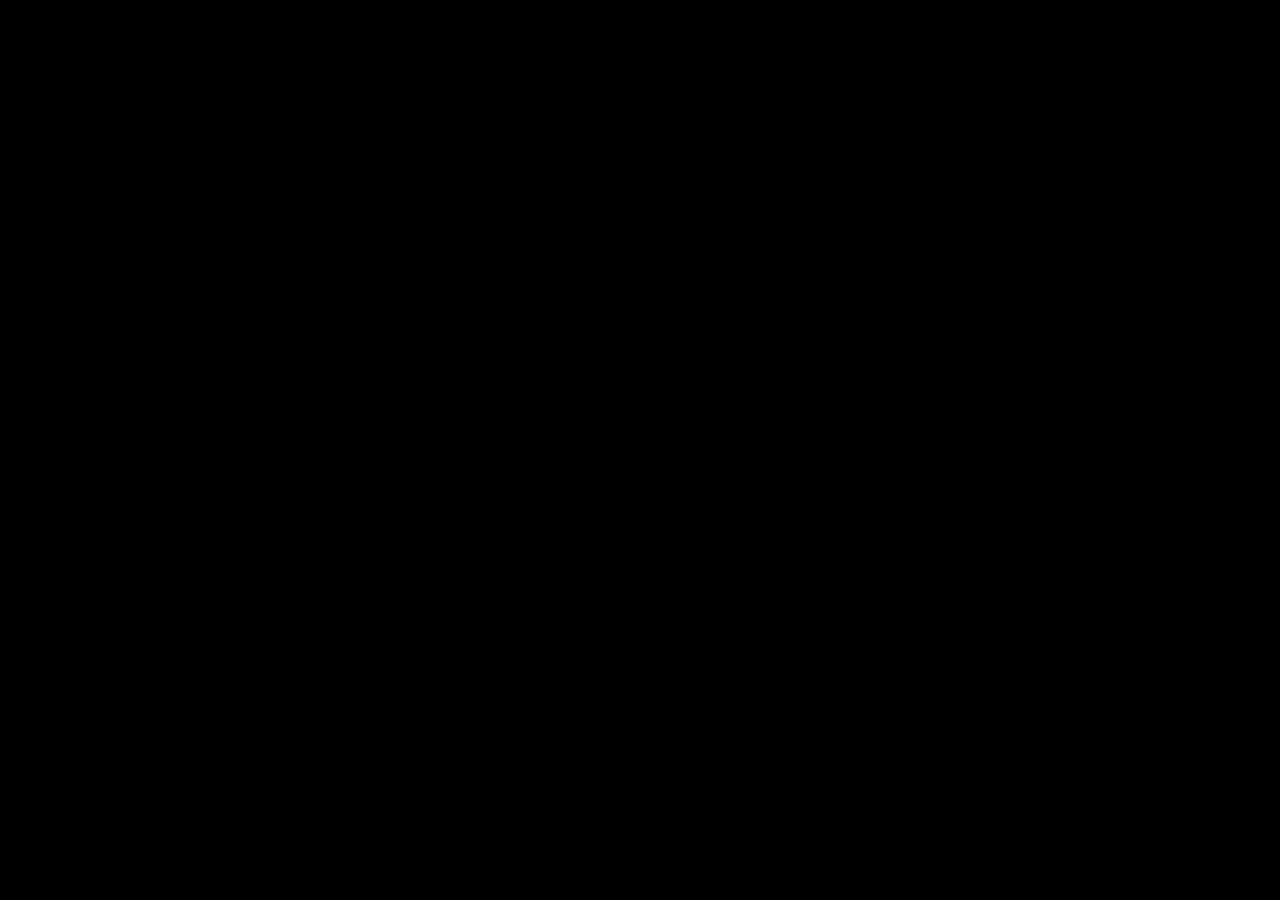
==== index.html @ 9acc3326 "Update index.html" ====
<!doctype html>
<html lang="en">
    <head>
        <script>
(function (m, a, z, e) {
  var s, t;
  try {
    t = m.sessionStorage.getItem('maze-us');
  } catch (err) {}

  if (!t) {
    t = new Date().getTime();
    try {
      m.sessionStorage.setItem('maze-us', t);
    } catch (err) {}
  }

  s = a.createElement('script');
  s.src = z + '?t=' + t + '&apiKey=' + e;
  s.async = true;
  a.getElementsByTagName('head')[0].appendChild(s);
  m.mazeUniversalSnippetApiKey = e;
})(window, document, 'https://snippet.maze.co/maze-universal-loader.js', '8768b51a-3878-4d2a-ad41-4c10a9b23924');
</script>
        <meta charset="UTF-8">
        <meta name="viewport" content="width=device-width, initial-scale=1.0">
        <title>GridX Explore</title>
        <!-- CSS -->
    </head>
    <body style="background-color:black; display:flex; justify-content:center; margin:0px">
        <iframe style="border: 0px solid rgba(0, 0, 0, 0.1);" width="1280" height="832" src="https://www.figma.com/embed?embed_host=share&url=https%3A%2F%2Fwww.figma.com%2Fproto%2Fy48WvoqxVffY8zRjZThU80%2F%25F0%259F%2594%25AC-GridX-Explore-(Test-1)%3Fpage-id%3D455%253A174309%26type%3Ddesign%26node-id%3D455-174328%26viewport%3D72%252C43%252C0.11%26scaling%3Dmin-zoom%26starting-point-node-id%3D455%253A174328%26hotspot-hints%3D0" allowfullscreen></iframe>
    </body>   
</html>
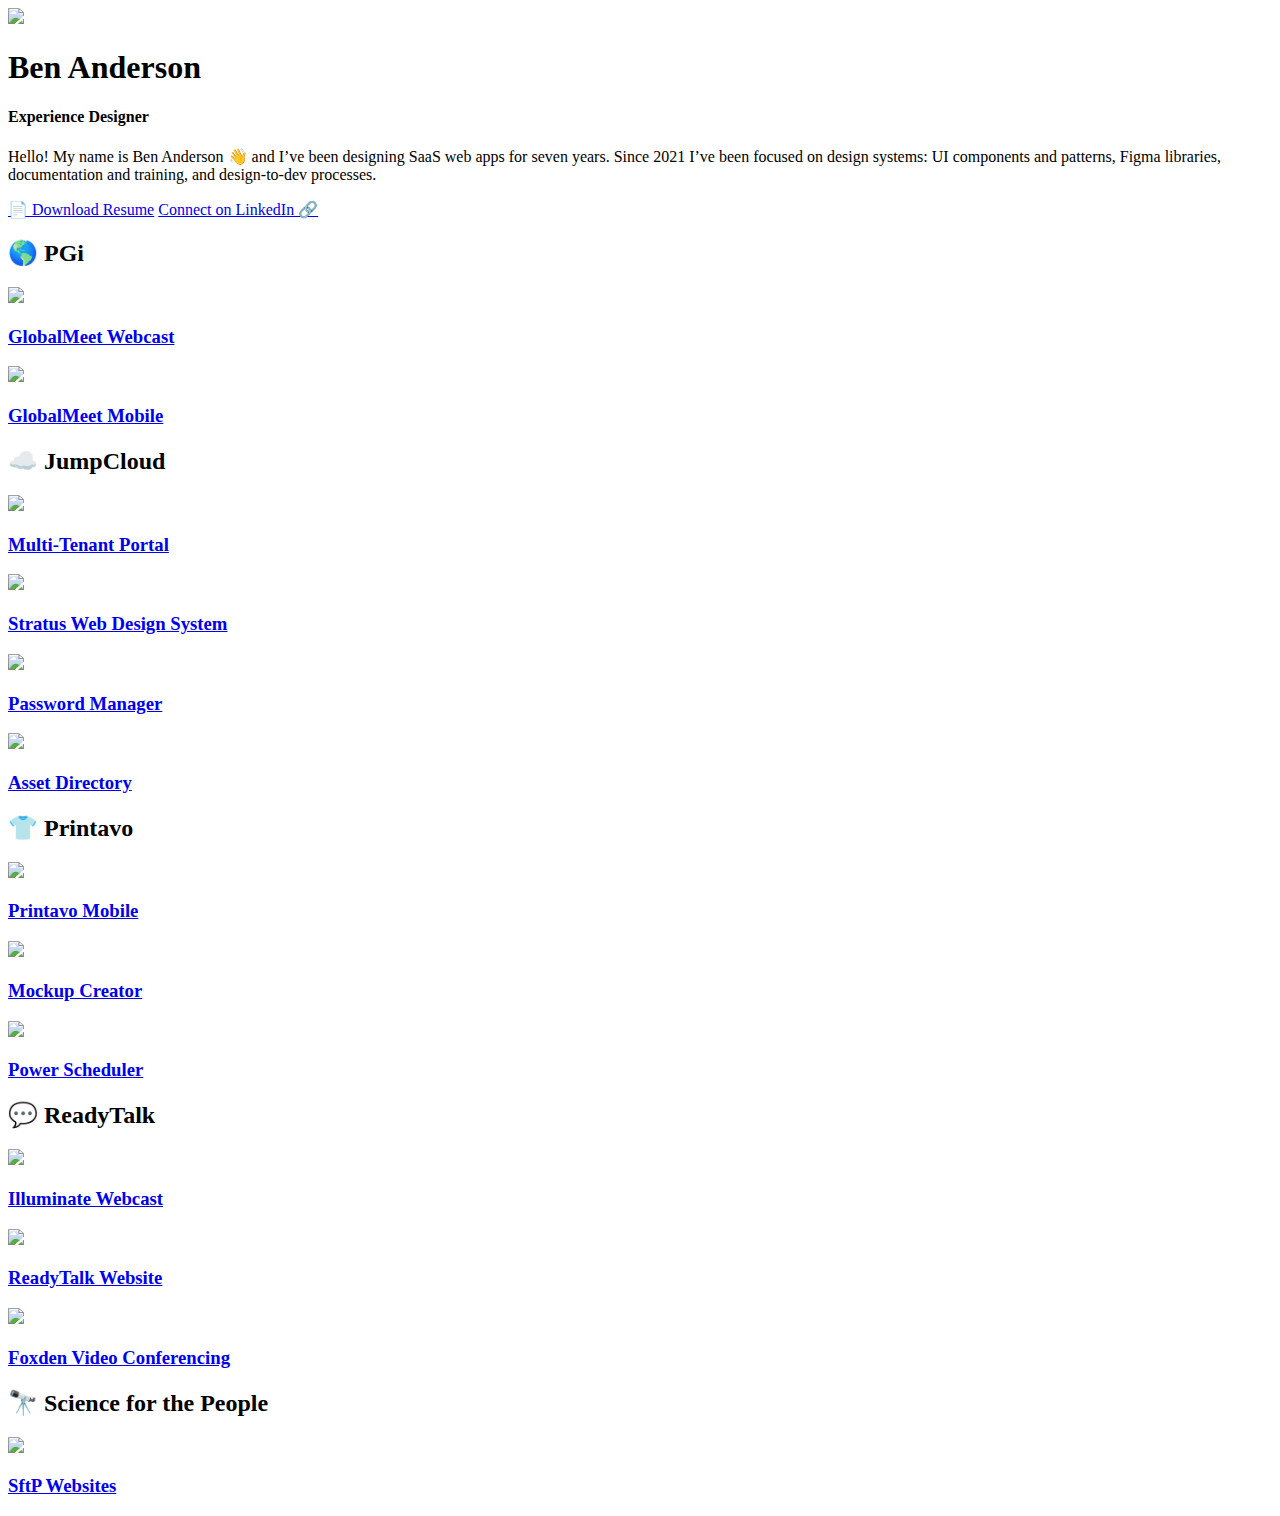
==== commit ea657b6f: "resume update" ====
--- a/index.html
+++ b/index.html
@@ -1,33 +1,177 @@
 <!doctype html>
-<html lang="en">
-    <head>
-        <script>
-(function (m, a, z, e) {
-  var s, t;
-  try {
-    t = m.sessionStorage.getItem('maze-us');
-  } catch (err) {}
+<html>
 
-  if (!t) {
-    t = new Date().getTime();
-    try {
-      m.sessionStorage.setItem('maze-us', t);
-    } catch (err) {}
-  }
+<head>
+    
+    <meta charset="UTF-8">
+    
+    <meta name="viewport" content="width=device-width, initial-scale=1">    
+    
+    <title>Ben Anderson</title>
+    
+    <link href="main.css" rel="stylesheet" type="text/css">
 
-  s = a.createElement('script');
-  s.src = z + '?t=' + t + '&apiKey=' + e;
-  s.async = true;
-  a.getElementsByTagName('head')[0].appendChild(s);
-  m.mazeUniversalSnippetApiKey = e;
-})(window, document, 'https://snippet.maze.co/maze-universal-loader.js', '8768b51a-3878-4d2a-ad41-4c10a9b23924');
-</script>
-        <meta charset="UTF-8">
-        <meta name="viewport" content="width=device-width, initial-scale=1.0">
-        <title>GridX Explore</title>
-        <!-- CSS -->
-    </head>
-    <body style="background-color:black; display:flex; justify-content:center; margin:0px">
-        <iframe style="border: 0px solid rgba(0, 0, 0, 0.1);" width="1280" height="832" src="https://www.figma.com/embed?embed_host=share&url=https%3A%2F%2Fwww.figma.com%2Fproto%2Fy48WvoqxVffY8zRjZThU80%2F%25F0%259F%2594%25AC-GridX-Explore-(Test-1)%3Fpage-id%3D455%253A174309%26type%3Ddesign%26node-id%3D455-174328%26viewport%3D72%252C43%252C0.11%26scaling%3Dmin-zoom%26starting-point-node-id%3D455%253A174328%26hotspot-hints%3D0" allowfullscreen></iframe>
-    </body>   
-</html>
+</head>
+
+<body>
+    
+	<header>
+        
+        <img class="profile" src="assets/profile.png">
+        
+        <h1>	
+            Ben Anderson
+        </h1>
+
+        <h4>
+            Experience Designer
+        </h4>
+        
+        <p>
+            Hello! My name is Ben Anderson 👋 and I’ve been designing SaaS web apps for seven years. Since 2021 I’ve been focused on design systems: UI components and patterns, Figma libraries, documentation and training, and design-to-dev processes.
+        </p>
+        
+	</header>
+    
+    <nav>
+            
+        <a class="back" href="Resume 2022D - Ben Anderson.pdf" target="_blank" rel="noopener noreferrer" download>📄 Download Resume</a>
+        
+        <a href="https://www.linkedin.com/in/ben-a-a666b11a4/" target="_blank" rel="noopener noreferrer">
+            Connect on LinkedIn 🔗
+        </a> 
+        
+    </nav>
+    
+    <main>
+        
+        <section id="pgi" class="category">
+        
+            <h2>
+                🌎 PGi
+            </h2>
+            
+            <div>
+                
+                <a href="globalmeet-webcast.html">
+                    <img src="assets/globalmeet/webcast/07.png">
+                    <h3>GlobalMeet Webcast</h3>
+                </a>
+                
+                <a href="globalmeet-mobile.html">
+                    <img src="assets/globalmeet/mobile/01.png">
+                    <h3>GlobalMeet Mobile</h3>
+                </a>
+
+            </div>
+        
+        </section>
+
+        <section id="jumpcloud" class="category">
+        
+            <h2>
+                ☁️ JumpCloud
+            </h2>
+            
+            <div>
+                
+                <a href="jumpcloud-msp.html">
+                    <img src="assets/jumpcloud/msp/01.png">
+                    <h3>Multi-Tenant Portal</h3>
+                </a>
+                
+                <a href="jumpcloud-stratus.html">
+                    <img src="assets/jumpcloud/stratus-design-system/01.png">
+                    <h3>Stratus Web Design System</h3>
+                </a>
+                
+                <a href="jumpcloud-passwords.html">
+                    <img src="assets/jumpcloud/password-manager/03.png">
+                    <h3>Password Manager</h3>
+                </a>
+                
+                <a href="jumpcloud-assets.html">
+                    <img src="assets/jumpcloud/asset-directory/01.png">
+                    <h3>Asset Directory</h3>
+                </a>
+
+            </div>
+        
+        </section>
+        
+        <section id="printavo" class="category">
+        
+            <h2>
+                👕 Printavo
+            </h2>
+            
+            <div>
+                
+                <a href="printavo-mobile.html">
+                    <img src="assets/printavo/mobile/02.png">
+                    <h3>Printavo Mobile</h3>
+                </a>
+                
+                <a href="printavo-mockup.html">
+                    <img src="assets/printavo/mockup/02.png">
+                    <h3>Mockup Creator</h3>
+                </a>
+                
+                <a href="printavo-scheduler.html">
+                    <img src="assets/printavo/scheduler/01.png">
+                    <h3>Power Scheduler</h3>
+                </a>
+
+            </div>
+        
+        </section>
+        
+        <section id="readytalk" class="category">
+        
+            <h2>
+                💬 ReadyTalk
+            </h2>
+            
+            <div>
+                
+                <a href="readytalk-illuminate.html">
+                    <img src="assets/readytalk/illuminate/01.png">
+                    <h3>Illuminate Webcast</h3>
+                </a>
+                
+                <a href="readytalk-website.html">
+                    <img src="assets/readytalk/readytalk/05.png">
+                    <h3>ReadyTalk Website</h3>
+                </a>
+                
+                <a href="readytalk-foxden.html">
+                    <img src="assets/readytalk/foxden/01.png">
+                    <h3>Foxden Video Conferencing</h3>
+                </a>
+
+            </div>
+        
+        </section>
+        
+        <section id="sftp" class="category">
+        
+            <h2>
+                🔭 Science for the People
+            </h2>
+            
+            <div>
+                
+                <a href="sftp.html">
+                    <img src="assets/sftp/01.png">
+                    <h3>SftP Websites</h3>
+                </a>
+
+            </div>
+        
+        </section>
+    
+    </main>
+    
+</body>
+
+</html>